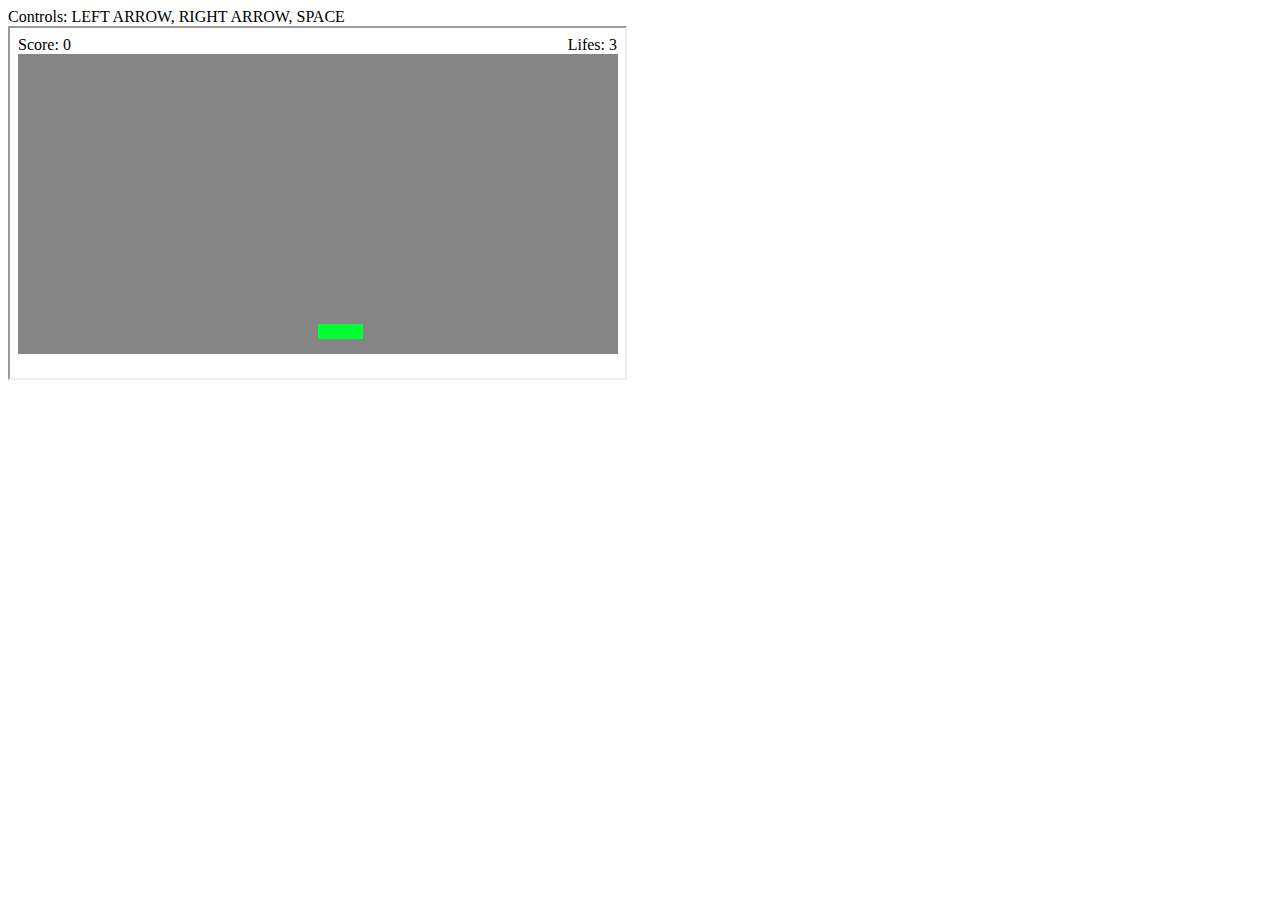
==== index.html @ a848ef43 "controls" ====
<!DOCTYPE html>
<html>
	<head>
		<meta http-equiv="content-type" content="text/html; charset=UTF-8">
		<title>Starship - CraftyJS Example - Daniel Rodriguez Hernandez</title>
		<script type="text/javascript">
		  var _gaq = _gaq || [];
		  _gaq.push(['_setAccount', 'UA-35743391-1']);
		  _gaq.push(['_trackPageview']);

		  (function() {
			var ga = document.createElement('script'); ga.type = 'text/javascript'; ga.async = true;
			ga.src = ('https:' == document.location.protocol ? 'https://ssl' : 'http://www') + '.google-analytics.com/ga.js';
			var s = document.getElementsByTagName('script')[0]; s.parentNode.insertBefore(ga, s);
		  })();

		</script>
	</head>
	<body>
		Controls: LEFT ARROW, RIGHT ARROW, SPACE<br/>
		<iframe id="gameframe" width="615" height="350" src="game/game.html"></iframe>
		<script type="text/javascript">
			document.getElementById('gameframe').focus() 
		</script>
	</body>
</html>
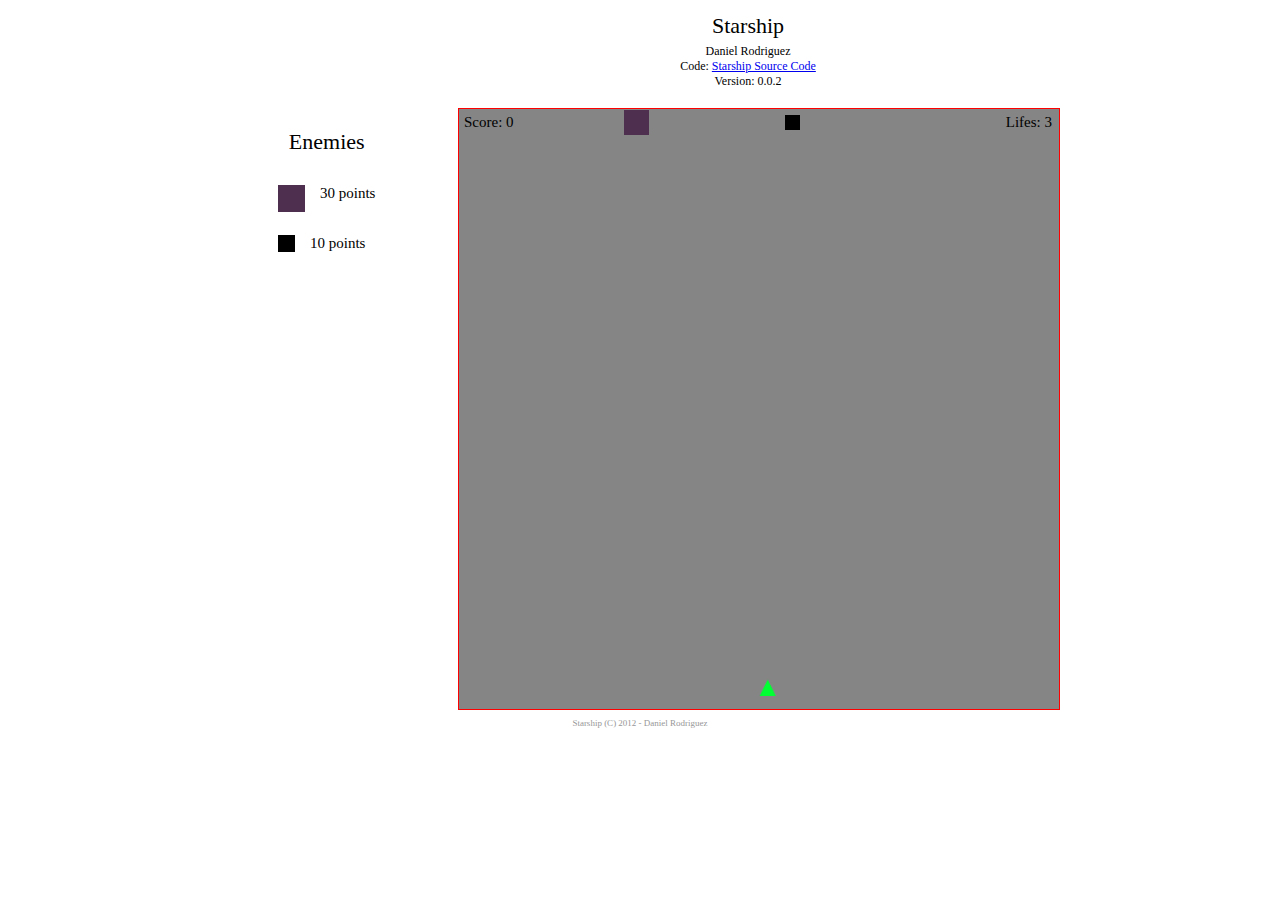
==== commit c76bb8e3: "version_0.0.2_Starship" ====
--- a/index.html
+++ b/index.html
@@ -1,26 +1,79 @@
+<!-- Copyright 2012 Daniel Rodriguez Hernandez 
+
+This file is part of StarShip.
+
+    StarShip is free software: you can redistribute it and/or modify
+    it under the terms of the GNU General Public License as published by
+    the Free Software Foundation, either version 3 of the License, or
+    (at your option) any later version.
+
+    StarShip is distributed in the hope that it will be useful,
+    but WITHOUT ANY WARRANTY; without even the implied warranty of
+    MERCHANTABILITY or FITNESS FOR A PARTICULAR PURPOSE.  See the
+    GNU General Public License for more details.
+
+    You should have received a copy of the GNU General Public License
+    along with StarShip.  If not, see <http://www.gnu.org/licenses/>.
+-->
+
 <!DOCTYPE html>
 <html>
-	<head>
-		<meta http-equiv="content-type" content="text/html; charset=UTF-8">
-		<title>Starship - CraftyJS Example - Daniel Rodriguez Hernandez</title>
-		<script type="text/javascript">
-		  var _gaq = _gaq || [];
-		  _gaq.push(['_setAccount', 'UA-35743391-1']);
-		  _gaq.push(['_trackPageview']);
+<head>
+<title>Starship</title>
+<meta http-equiv="content-type" content="text/html; charset=UTF-8">
+<meta name="description"
+	content="Game created by Daniel Rodriguez on CraftyJS. Nov-2012">
+<link rel="icon" type="image/ico" href="game/images/favicon.ico"></link>
+<link rel="stylesheet" type="text/css" href="game/css/game.css"></link>
+<script type="text/javascript" src="game/lib/jquery-1.8.2-min.js"></script>
+<script type="text/javascript" src="game/lib/crafty.js"></script>
+<script type="text/javascript" src="game/js/sprites.js"></script>
+<script type="text/javascript" src="game/js/gameOver.js"></script>
+<script type="text/javascript" src="game/js/shoot.js"></script>
+<script type="text/javascript" src="game/js/enemy.js"></script>
+<script type="text/javascript" src="game/js/ship.js"></script>
+<script type="text/javascript" src="game/js/gameLoop.js"></script>
+<script type="text/javascript" src="game/js/gameScene.js"></script>
+<script type="text/javascript" src="game/js/game.js"></script>
 
-		  (function() {
-			var ga = document.createElement('script'); ga.type = 'text/javascript'; ga.async = true;
-			ga.src = ('https:' == document.location.protocol ? 'https://ssl' : 'http://www') + '.google-analytics.com/ga.js';
-			var s = document.getElementsByTagName('script')[0]; s.parentNode.insertBefore(ga, s);
-		  })();
+</head>
+<body>
+	<div id="titleContainer">
+		<div id="title">Starship</div>
+		<div id="author">Daniel Rodriguez</div>
+		<div id="code">
+			Code: <a href="https://github.com/dani-r-h/starship" target="_blank">Starship
+				Source Code</a>
+		</div>
+		<div id="version">Version: 0.0.2</div>
+	</div>
+	<div id="mainContainer" class="mainContainer">
+		<div id="leftDiv" class="leftDiv">
+			<div id="enemyTitle">Enemies</div>
+			<div class="leftRow">
+				<div id="violetEnemy"></div>
+				<div class="points">30 points</div>
+			</div>
+			<div class="leftRow">
+				<div id="blackEnemy"></div>
+				<div class="points">10 points</div>
+			</div>
 
-		</script>
-	</head>
-	<body>
-		Controls: LEFT ARROW, RIGHT ARROW, SPACE<br/>
-		<iframe id="gameframe" width="615" height="350" src="game/game.html"></iframe>
-		<script type="text/javascript">
-			document.getElementById('gameframe').focus() 
-		</script>
-	</body>
+		</div>
+		<div id="cr-stage" class="gameDiv">
+			<div id="interface" class="gameInterface">
+				<div class="score"></div>
+				<div class="lifes"></div>
+				<div style="clear: both"></div>
+			</div>
+		</div>
+		<div id="rightDiv" class="rightDiv"></div>
+	</div>
+	<div id="debugCoords" class="debugCoords"></div>
+	<div style="clear: both"></div>
+	<div id="footer">
+		<a href="http://linkedin.com/in/danielrodriguezhernandez"
+			target="_blank">Starship (C) 2012 - Daniel Rodriguez</a>
+	</div>
+</body>
 </html>--- a/game/css/game.css
+++ b/game/css/game.css
@@ -0,0 +1,139 @@
+/* Copyright 2012 Daniel Rodriguez Hernandez 
+
+This file is part of StarShip.
+
+    StarShip is free software: you can redistribute it and/or modify
+    it under the terms of the GNU General Public License as published by
+    the Free Software Foundation, either version 3 of the License, or
+    (at your option) any later version.
+
+    StarShip is distributed in the hope that it will be useful,
+    but WITHOUT ANY WARRANTY; without even the implied warranty of
+    MERCHANTABILITY or FITNESS FOR A PARTICULAR PURPOSE.  See the
+    GNU General Public License for more details.
+
+    You should have received a copy of the GNU General Public License
+    along with StarShip.  If not, see <http://www.gnu.org/licenses/>.
+*/
+.mainContainer { /*border: 1px solid #000000;*/
+	float: left;
+	height: 600px;
+	margin-left: 250px;
+	width: 1000px;
+}
+
+.gameDiv {
+	border: 1px solid #ff0000;
+	margin-left: 200px;
+}
+
+.gameInterface {
+	width: 598px;
+	height: 30px;
+	font-family: Verdana;
+	font-size: 15px;
+	float: left;
+}
+
+.score {
+	float: left;
+	padding: 5px;
+}
+
+.lifes {
+	float: right;
+	padding: 5px;
+}
+
+.debugCoords {
+	float: left;
+	border: 1px solid #000000;
+	height: 600px;
+	width: 300px;
+	overflow: scroll;
+	display: none;
+}
+
+#leftDiv {
+	float: left;
+	margin-top: 21px;
+}
+
+.leftRow {
+	padding: 20px;
+	margin-top: 10px;
+}
+
+#blackEnemy {
+	border: 1px solid #000000;
+	background-color: #000000;
+	width: 15px;
+	height: 15px;
+	float: left;
+	width: 15px;
+}
+
+#violetEnemy {
+	border: 1px solid #4F2F4F;
+	background-color: #4F2F4F;
+	width: 25px;
+	height: 25px;
+	float: left;
+}
+
+.points {
+	float: left;
+	font-family: Verdana;
+	font-size: 15px;
+	margin-left: 15px;
+}
+
+#titleContainer { /*border: 1px solid #000000;*/
+	height: 100px;
+	margin-left: 590px;
+	width: 300px;
+}
+
+#title {
+	text-align: center;
+	font-size: 22px;
+	font-family: Verdana;
+	padding: 5px;
+}
+
+#author {
+	text-align: center;
+	font-size: 12px;
+	font-family: Verdana;
+}
+
+#code {
+	text-align: center;
+	font-size: 12px;
+	font-family: Verdana;
+}
+
+#version {
+	text-align: center;
+	font-size: 12px;
+	font-family: Verdana;
+}
+
+#enemyTitle {
+	font-size: 22px;
+	font-family: Verdana;
+	text-align: center;
+}
+
+#footer{
+	color: #979797;
+    font-family: Verdana;
+    font-size: 9px;
+    padding: 10px;
+    text-align: center;
+}
+
+#footer a{
+	text-decoration:none;
+	color: #979797;
+}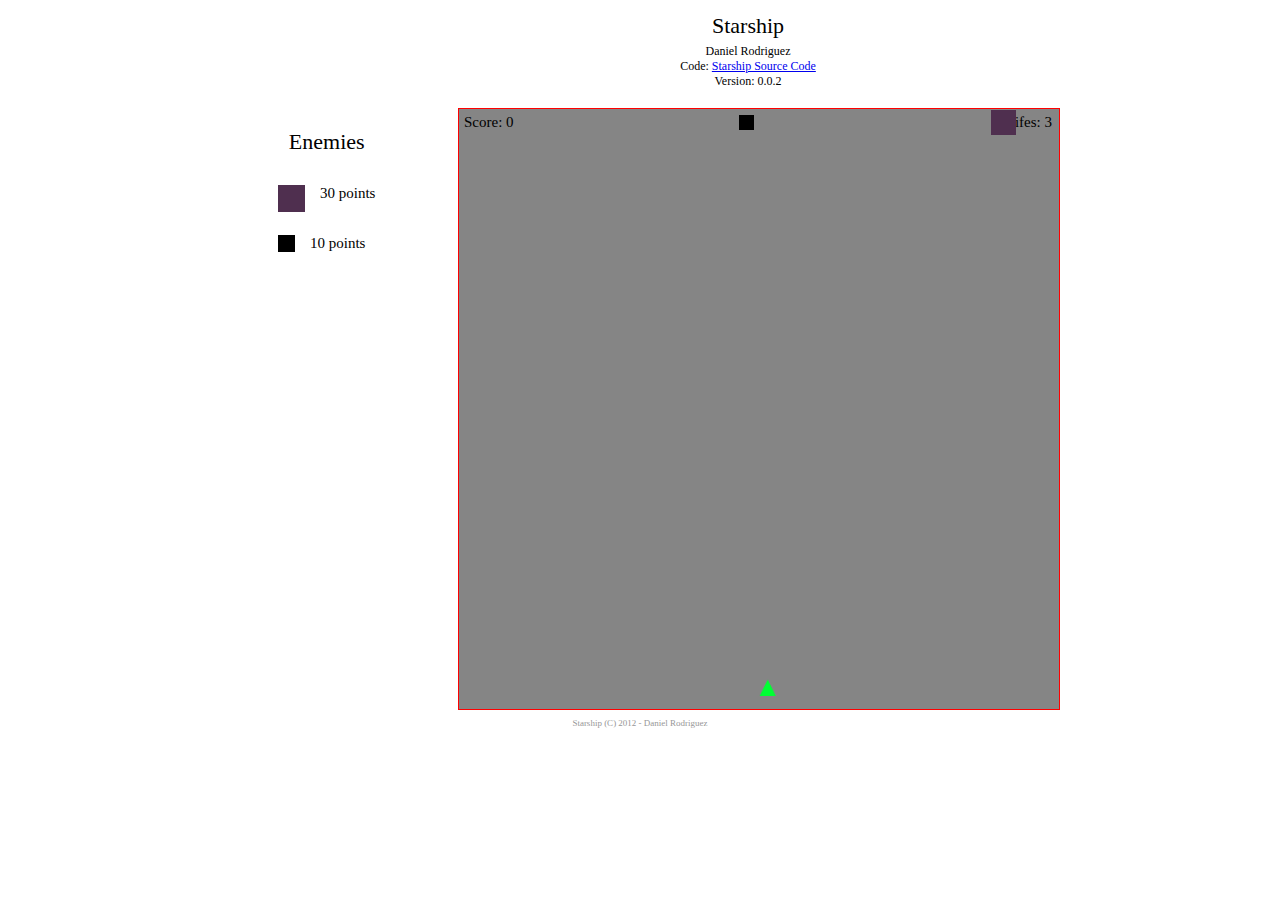
==== commit 443afc51: "googleAnalytics" ====
--- a/index.html
+++ b/index.html
@@ -27,6 +27,7 @@
 <link rel="stylesheet" type="text/css" href="game/css/game.css"></link>
 <script type="text/javascript" src="game/lib/jquery-1.8.2-min.js"></script>
 <script type="text/javascript" src="game/lib/crafty.js"></script>
+<script type="text/javascript" src="game/lib/ga.js"></script>
 <script type="text/javascript" src="game/js/sprites.js"></script>
 <script type="text/javascript" src="game/js/gameOver.js"></script>
 <script type="text/javascript" src="game/js/shoot.js"></script>
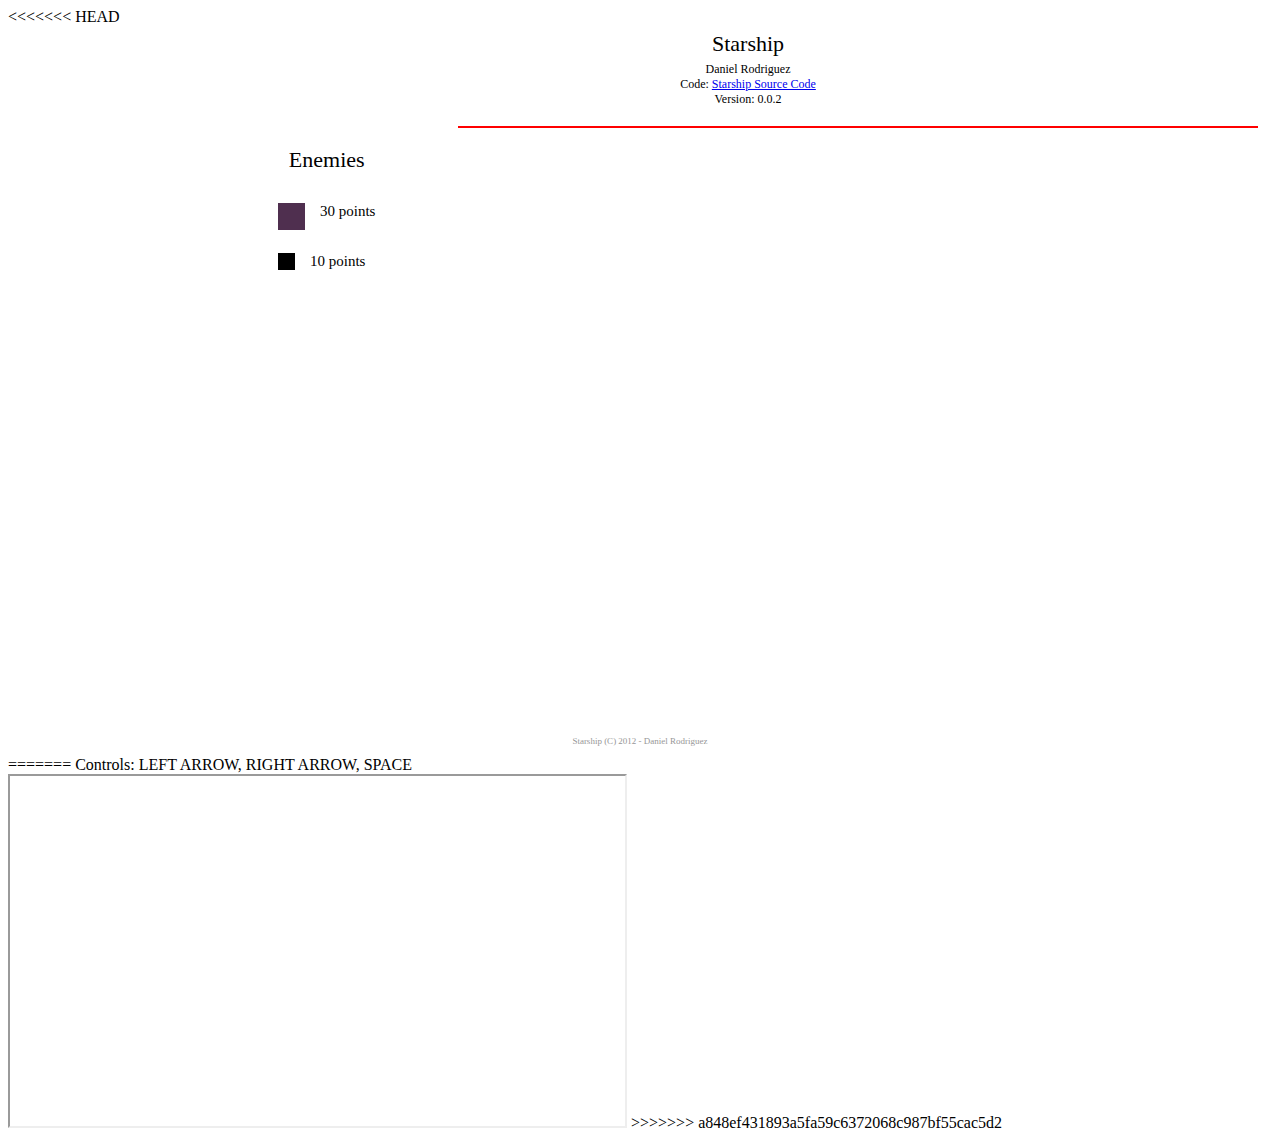
==== commit 16e943f0: "cambios" ====
--- a/index.html
+++ b/index.html
@@ -1,3 +1,4 @@
+<<<<<<< HEAD
 <!-- Copyright 2012 Daniel Rodriguez Hernandez 
 
 This file is part of StarShip.
@@ -77,4 +78,31 @@
 			target="_blank">Starship (C) 2012 - Daniel Rodriguez</a>
 	</div>
 </body>
+=======
+<!DOCTYPE html>
+<html>
+	<head>
+		<meta http-equiv="content-type" content="text/html; charset=UTF-8">
+		<title>Starship - CraftyJS Example - Daniel Rodriguez Hernandez</title>
+		<script type="text/javascript">
+		  var _gaq = _gaq || [];
+		  _gaq.push(['_setAccount', 'UA-35743391-1']);
+		  _gaq.push(['_trackPageview']);
+
+		  (function() {
+			var ga = document.createElement('script'); ga.type = 'text/javascript'; ga.async = true;
+			ga.src = ('https:' == document.location.protocol ? 'https://ssl' : 'http://www') + '.google-analytics.com/ga.js';
+			var s = document.getElementsByTagName('script')[0]; s.parentNode.insertBefore(ga, s);
+		  })();
+
+		</script>
+	</head>
+	<body>
+		Controls: LEFT ARROW, RIGHT ARROW, SPACE<br/>
+		<iframe id="gameframe" width="615" height="350" src="game/game.html"></iframe>
+		<script type="text/javascript">
+			document.getElementById('gameframe').focus() 
+		</script>
+	</body>
+>>>>>>> a848ef431893a5fa59c6372068c987bf55cac5d2
 </html>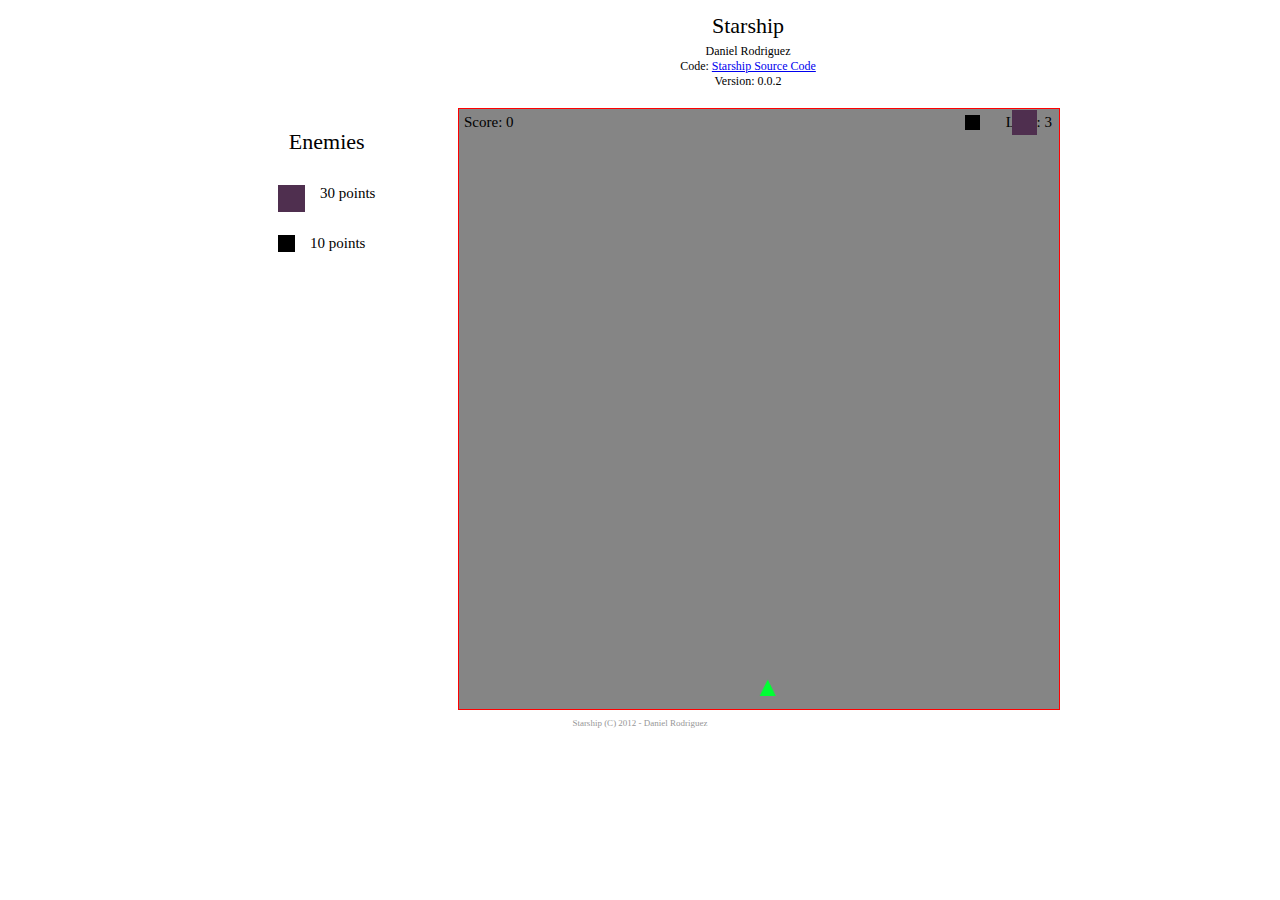
==== commit 81fdc8c5: "cambios" ====
--- a/index.html
+++ b/index.html
@@ -1,4 +1,3 @@
-<<<<<<< HEAD
 <!-- Copyright 2012 Daniel Rodriguez Hernandez 
 
 This file is part of StarShip.
@@ -78,31 +77,4 @@
 			target="_blank">Starship (C) 2012 - Daniel Rodriguez</a>
 	</div>
 </body>
-=======
-<!DOCTYPE html>
-<html>
-	<head>
-		<meta http-equiv="content-type" content="text/html; charset=UTF-8">
-		<title>Starship - CraftyJS Example - Daniel Rodriguez Hernandez</title>
-		<script type="text/javascript">
-		  var _gaq = _gaq || [];
-		  _gaq.push(['_setAccount', 'UA-35743391-1']);
-		  _gaq.push(['_trackPageview']);
-
-		  (function() {
-			var ga = document.createElement('script'); ga.type = 'text/javascript'; ga.async = true;
-			ga.src = ('https:' == document.location.protocol ? 'https://ssl' : 'http://www') + '.google-analytics.com/ga.js';
-			var s = document.getElementsByTagName('script')[0]; s.parentNode.insertBefore(ga, s);
-		  })();
-
-		</script>
-	</head>
-	<body>
-		Controls: LEFT ARROW, RIGHT ARROW, SPACE<br/>
-		<iframe id="gameframe" width="615" height="350" src="game/game.html"></iframe>
-		<script type="text/javascript">
-			document.getElementById('gameframe').focus() 
-		</script>
-	</body>
->>>>>>> a848ef431893a5fa59c6372068c987bf55cac5d2
 </html>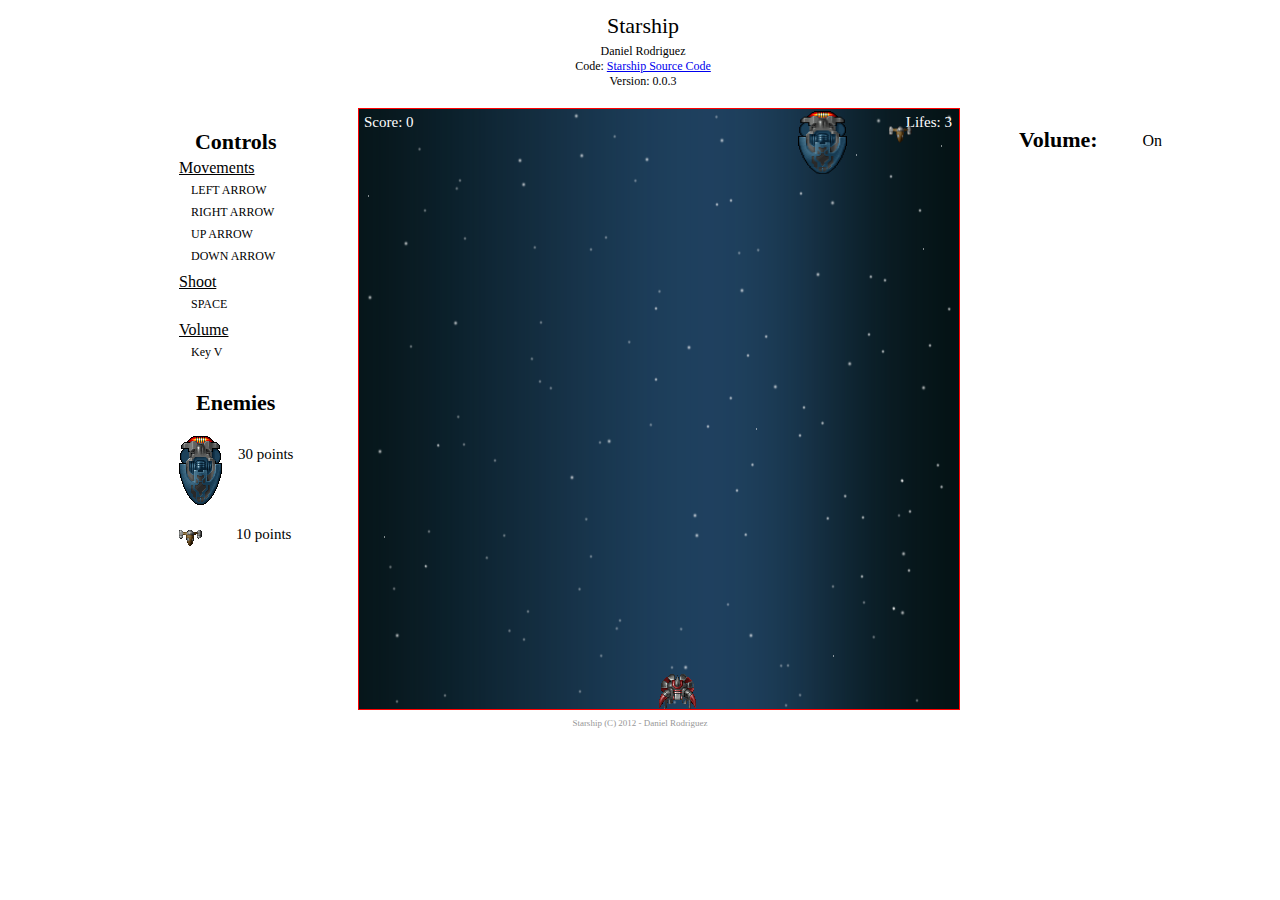
==== commit 847c618c: "version.0.0.3" ====
--- a/index.html
+++ b/index.html
@@ -27,8 +27,15 @@
 <link rel="stylesheet" type="text/css" href="game/css/game.css"></link>
 <script type="text/javascript" src="game/lib/jquery-1.8.2-min.js"></script>
 <script type="text/javascript" src="game/lib/crafty.js"></script>
-<script type="text/javascript" src="game/lib/ga.js"></script>
+<script>
+	var game_path = location.href.lastIndexOf("/") !== -1 ? location.href
+			.substring(0, location.href.lastIndexOf("/") + 1) : location.href;
+</script>
+<script type="text/javascript" src="game/js/loader.js"></script>
+<!--  <script type="text/javascript" src="game/lib/ga.js"></script>-->
+<script type="text/javascript" src="game/js/audio.js"></script>
 <script type="text/javascript" src="game/js/sprites.js"></script>
+<script type="text/javascript" src="game/js/sounds.js"></script>
 <script type="text/javascript" src="game/js/gameOver.js"></script>
 <script type="text/javascript" src="game/js/shoot.js"></script>
 <script type="text/javascript" src="game/js/enemy.js"></script>
@@ -46,20 +53,45 @@
 			Code: <a href="https://github.com/dani-r-h/starship" target="_blank">Starship
 				Source Code</a>
 		</div>
-		<div id="version">Version: 0.0.2</div>
+		<div id="version">Version: 0.0.3</div>
 	</div>
 	<div id="mainContainer" class="mainContainer">
 		<div id="leftDiv" class="leftDiv">
-			<div id="enemyTitle">Enemies</div>
-			<div class="leftRow">
-				<div id="violetEnemy"></div>
-				<div class="points">30 points</div>
+			<div id="controlsContainer">
+				<div id="controlsTitle" class="leftTitle">Controls</div>
+				<div class="control">Movements</div>
+				<div class="controlKey">LEFT ARROW</div>
+				<div class="controlKey">RIGHT ARROW</div>
+				<div class="controlKey">UP ARROW</div>
+				<div class="controlKey">DOWN ARROW</div>
+				<div class="control">Shoot</div>
+				<div class="controlKey">SPACE</div>
+				<div class="control">Volume</div>
+				<div class="controlKey">Key V</div>
+
 			</div>
-			<div class="leftRow">
-				<div id="blackEnemy"></div>
-				<div class="points">10 points</div>
+			<div id="enemyContainer">
+				<div id="enemyTitle" class="leftTitle">Enemies</div>
+				<div class="leftRow">
+					<div id="violetEnemy">
+						<img src="game/images/smartEnemy.png" alt="smart-enemy"></img>
+					</div>
+					<div class="smartEnemyPoints">30 points</div>
+				</div>
+				<div style="clear: both"></div>
+				<div class="leftRow">
+					<div id="blackEnemy">
+						<img src="game/images/enemy.png" alt="enemy"></img>
+					</div>
+					<div class="enemyPoints">10 points</div>
+				</div>
 			</div>
-
+		</div>
+		<div id="rightDiv" class="rightDiv">
+			<div id="soundContainer">
+				<div id="soundTitle">Volume:</div>
+				<div id="soundOnOff">---</div>
+			</div>
 		</div>
 		<div id="cr-stage" class="gameDiv">
 			<div id="interface" class="gameInterface">
@@ -68,7 +100,7 @@
 				<div style="clear: both"></div>
 			</div>
 		</div>
-		<div id="rightDiv" class="rightDiv"></div>
+
 	</div>
 	<div id="debugCoords" class="debugCoords"></div>
 	<div style="clear: both"></div>
--- a/game/css/game.css
+++ b/game/css/game.css
@@ -18,12 +18,13 @@
 .mainContainer { /*border: 1px solid #000000;*/
 	float: left;
 	height: 600px;
-	margin-left: 250px;
+	margin-left: 150px;
+	text-align: center;
 	width: 1000px;
 }
 
 .gameDiv {
-	border: 1px solid #ff0000;
+	border: 1px solid #FF0000;
 	margin-left: 200px;
 }
 
@@ -33,6 +34,7 @@
 	font-family: Verdana;
 	font-size: 15px;
 	float: left;
+	color: #ffffff;
 }
 
 .score {
@@ -61,36 +63,38 @@
 
 .leftRow {
 	padding: 20px;
-	margin-top: 10px;
 }
 
 #blackEnemy {
-	border: 1px solid #000000;
-	background-color: #000000;
-	width: 15px;
-	height: 15px;
 	float: left;
-	width: 15px;
+	height: 21px;
+	width: 25px
 }
 
 #violetEnemy {
-	border: 1px solid #4F2F4F;
-	background-color: #4F2F4F;
-	width: 25px;
-	height: 25px;
 	float: left;
+	height: 70px;
+	width: 45px;
 }
 
-.points {
+.smartEnemyPoints {
 	float: left;
 	font-family: Verdana;
 	font-size: 15px;
 	margin-left: 15px;
+	margin-top: 10px;
+}
+
+.enemyPoints {
+	float: left;
+	font-family: Verdana;
+	font-size: 15px;
+	margin-left: 33px;
 }
 
 #titleContainer { /*border: 1px solid #000000;*/
 	height: 100px;
-	margin-left: 590px;
+	margin-left: 485px;
 	width: 300px;
 }
 
@@ -119,21 +123,68 @@
 	font-family: Verdana;
 }
 
-#enemyTitle {
+.leftTitle {
 	font-size: 22px;
 	font-family: Verdana;
 	text-align: center;
+	font-weight: bold;
 }
 
-#footer{
+#footer {
 	color: #979797;
-    font-family: Verdana;
-    font-size: 9px;
-    padding: 10px;
-    text-align: center;
+	font-family: Verdana;
+	font-size: 9px;
+	padding: 10px;
+	text-align: center;
 }
 
-#footer a{
-	text-decoration:none;
+#footer a {
+	text-decoration: none;
 	color: #979797;
+}
+
+#rightDiv {
+	float: right;
+	margin-top: 14px;
+	text-align: center;
+	width: 144px;
+}
+
+#soundContainer {
+	font-family: Verdana;
+	font-size: 16px;
+	width: 158px;
+}
+
+#soundTitle {
+	float: left;
+	font-size: 22px;
+	font-weight: bold;
+	padding: 5px;
+}
+
+#soundOnOff {
+	float: right;
+	padding: 10px;
+}
+
+.control {
+	font-family: Verdana;
+	font-size: 16px;
+	padding: 4px;
+	text-align: start;
+	margin-left: 17px;
+	text-decoration: underline;
+}
+
+.controlKey {
+	font-family: Verdana;
+	font-size: 12px;
+	margin-left: 28px;
+	padding: 2px 5px 5px;
+	text-align: start;
+}
+
+#enemyContainer {
+	margin-top: 25px;
 }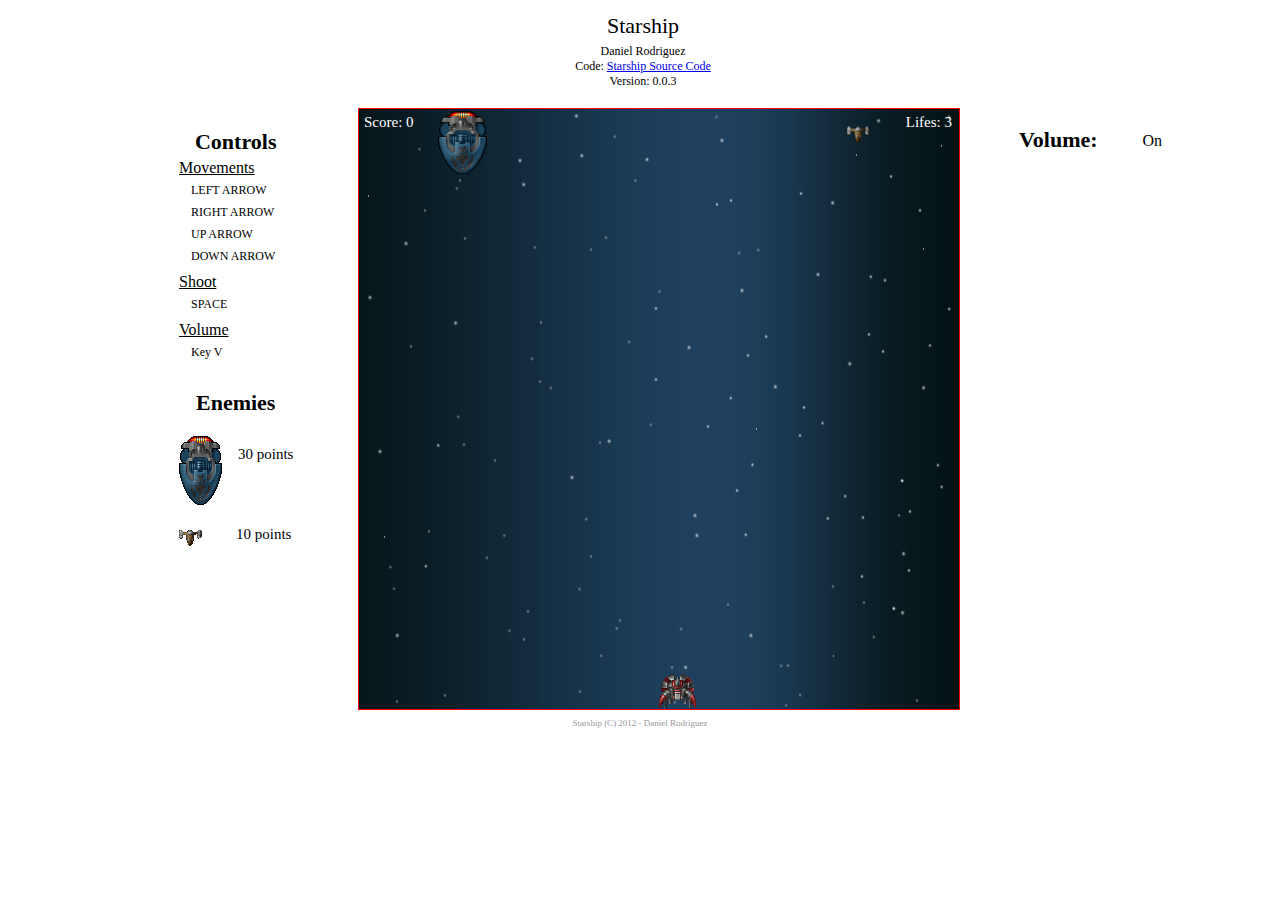
==== commit d7b3768b: "powerups" ====
--- a/index.html
+++ b/index.html
@@ -38,6 +38,7 @@
 <script type="text/javascript" src="game/js/sounds.js"></script>
 <script type="text/javascript" src="game/js/gameOver.js"></script>
 <script type="text/javascript" src="game/js/shoot.js"></script>
+<script type="text/javascript" src="game/js/powerups.js"></script>
 <script type="text/javascript" src="game/js/enemy.js"></script>
 <script type="text/javascript" src="game/js/ship.js"></script>
 <script type="text/javascript" src="game/js/gameLoop.js"></script>
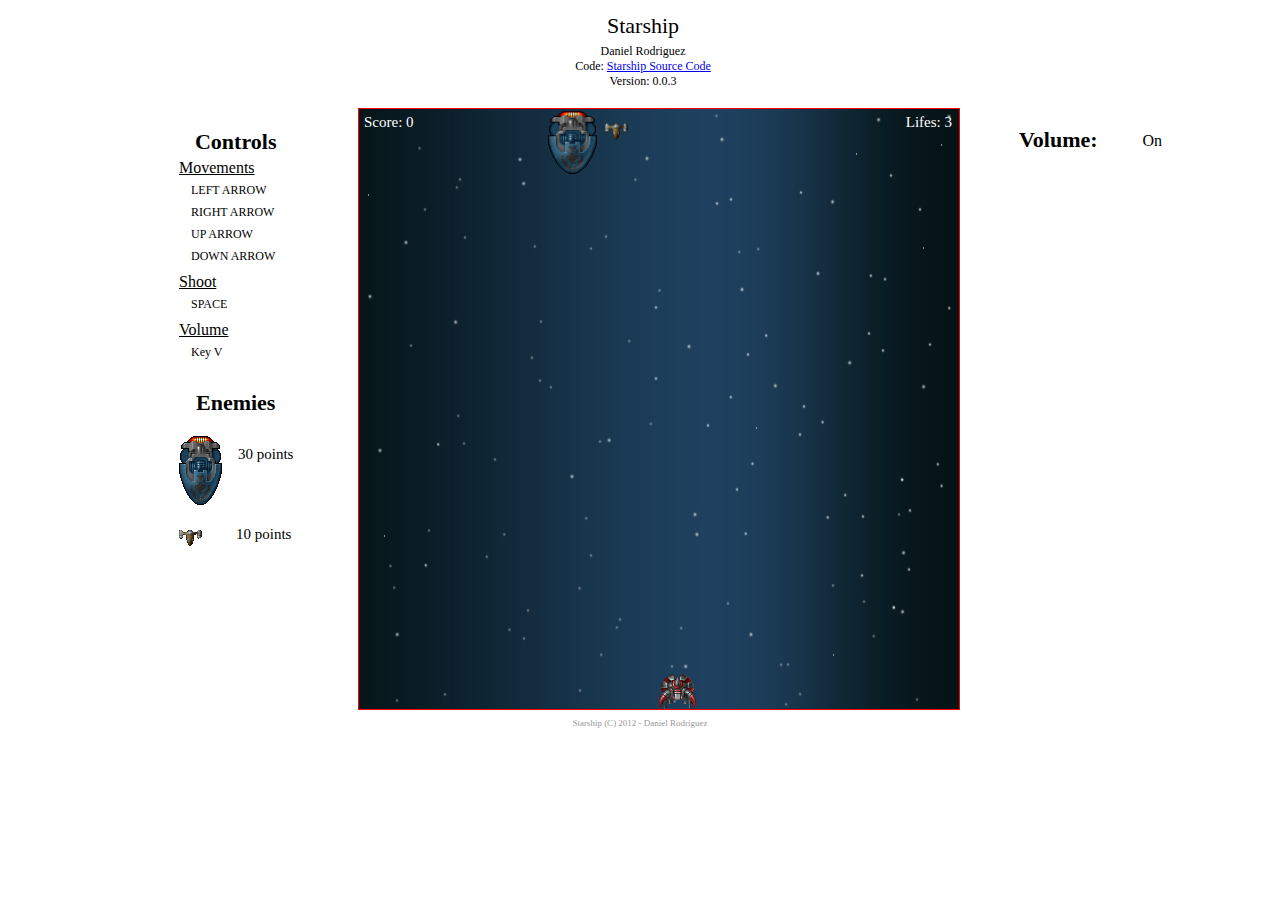
==== commit 2f435996: "ga" ====
--- a/index.html
+++ b/index.html
@@ -32,7 +32,7 @@
 			.substring(0, location.href.lastIndexOf("/") + 1) : location.href;
 </script>
 <script type="text/javascript" src="game/js/loader.js"></script>
-<!--  <script type="text/javascript" src="game/lib/ga.js"></script>-->
+<script type="text/javascript" src="game/lib/ga.js"></script>
 <script type="text/javascript" src="game/js/audio.js"></script>
 <script type="text/javascript" src="game/js/sprites.js"></script>
 <script type="text/javascript" src="game/js/sounds.js"></script>
